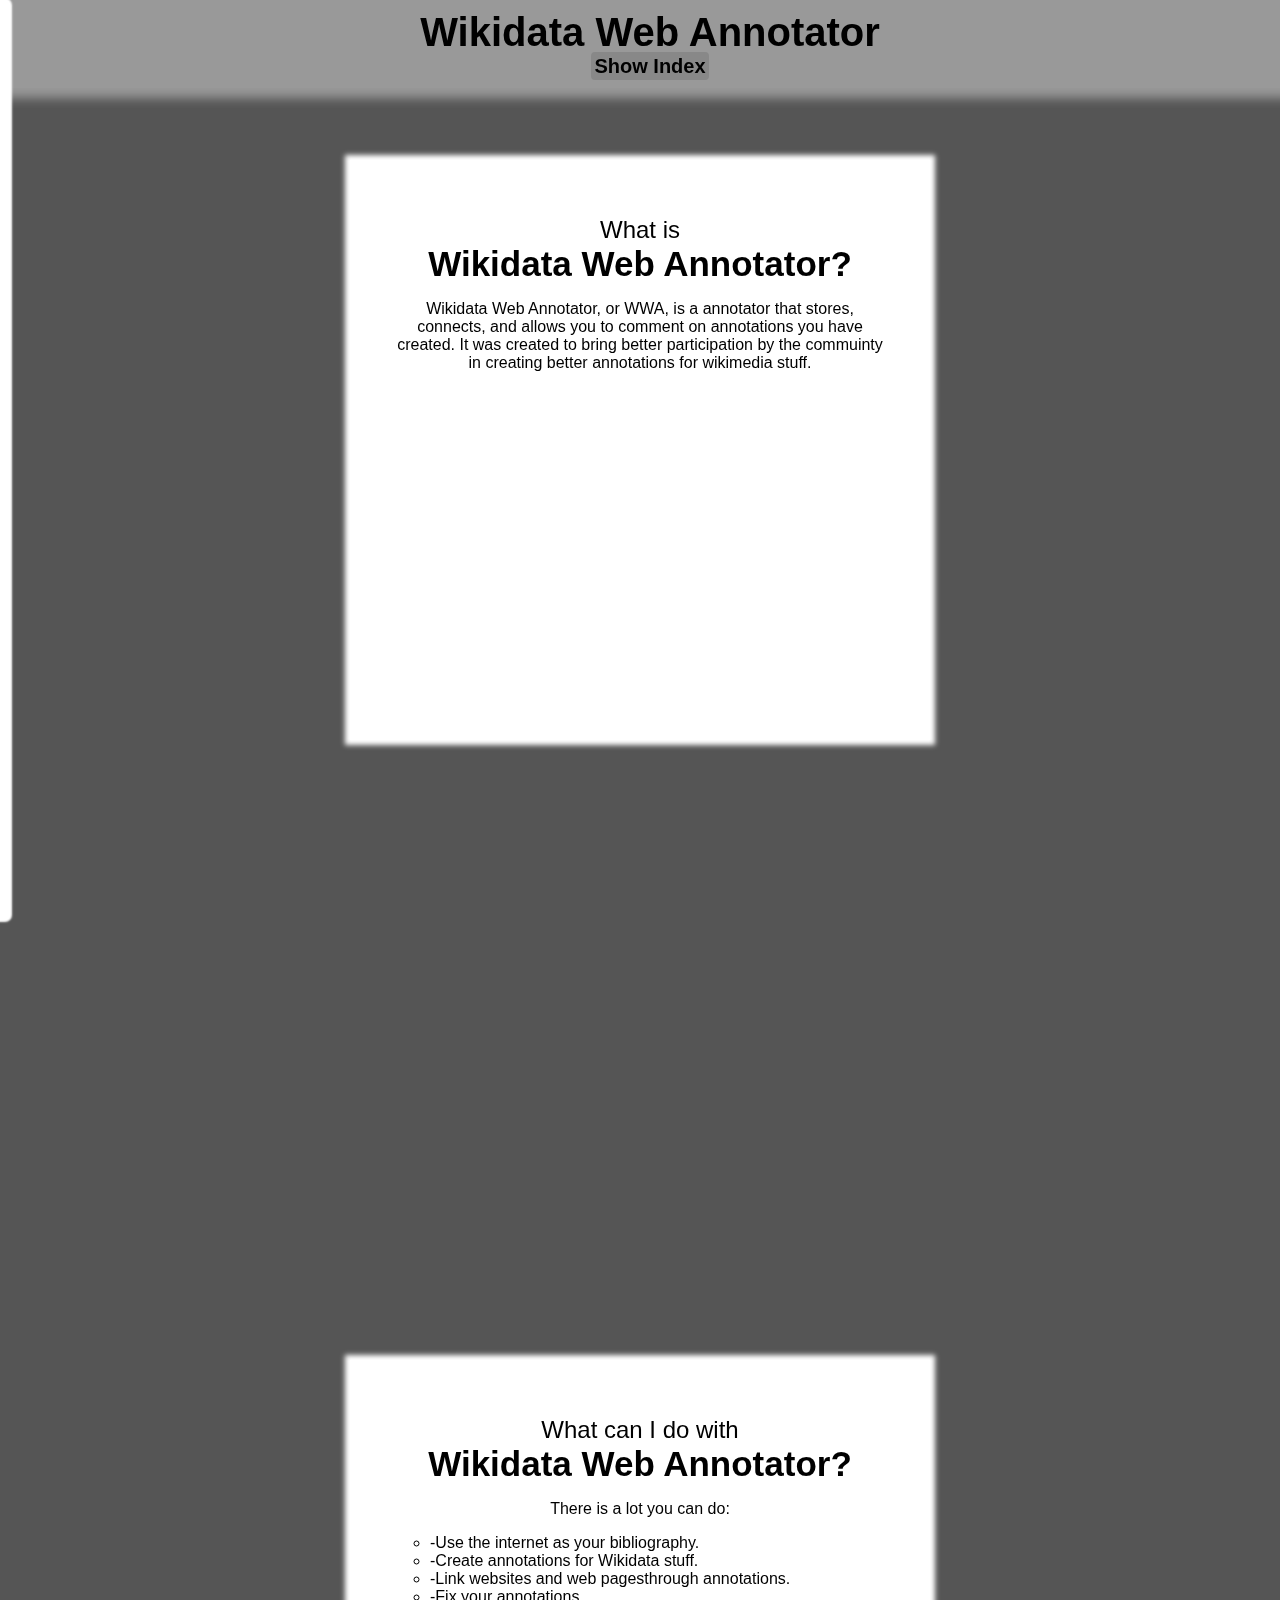
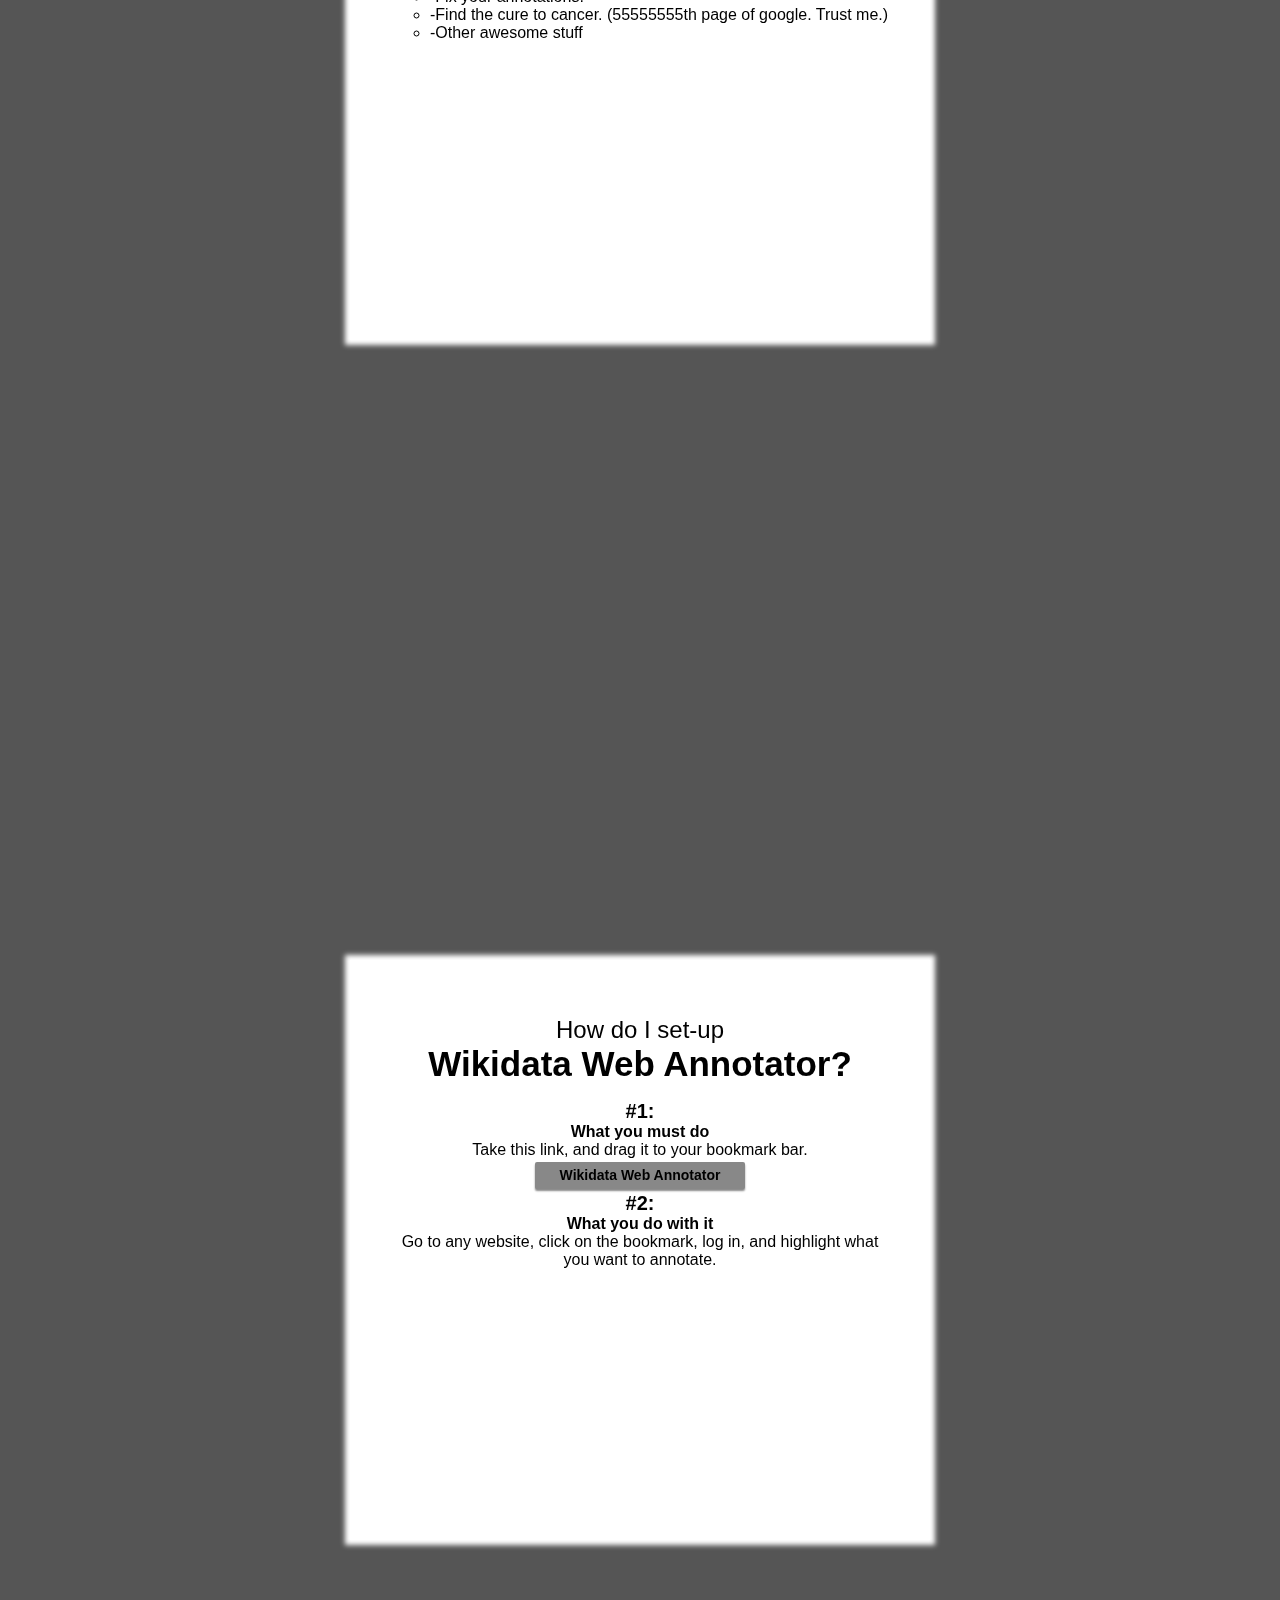
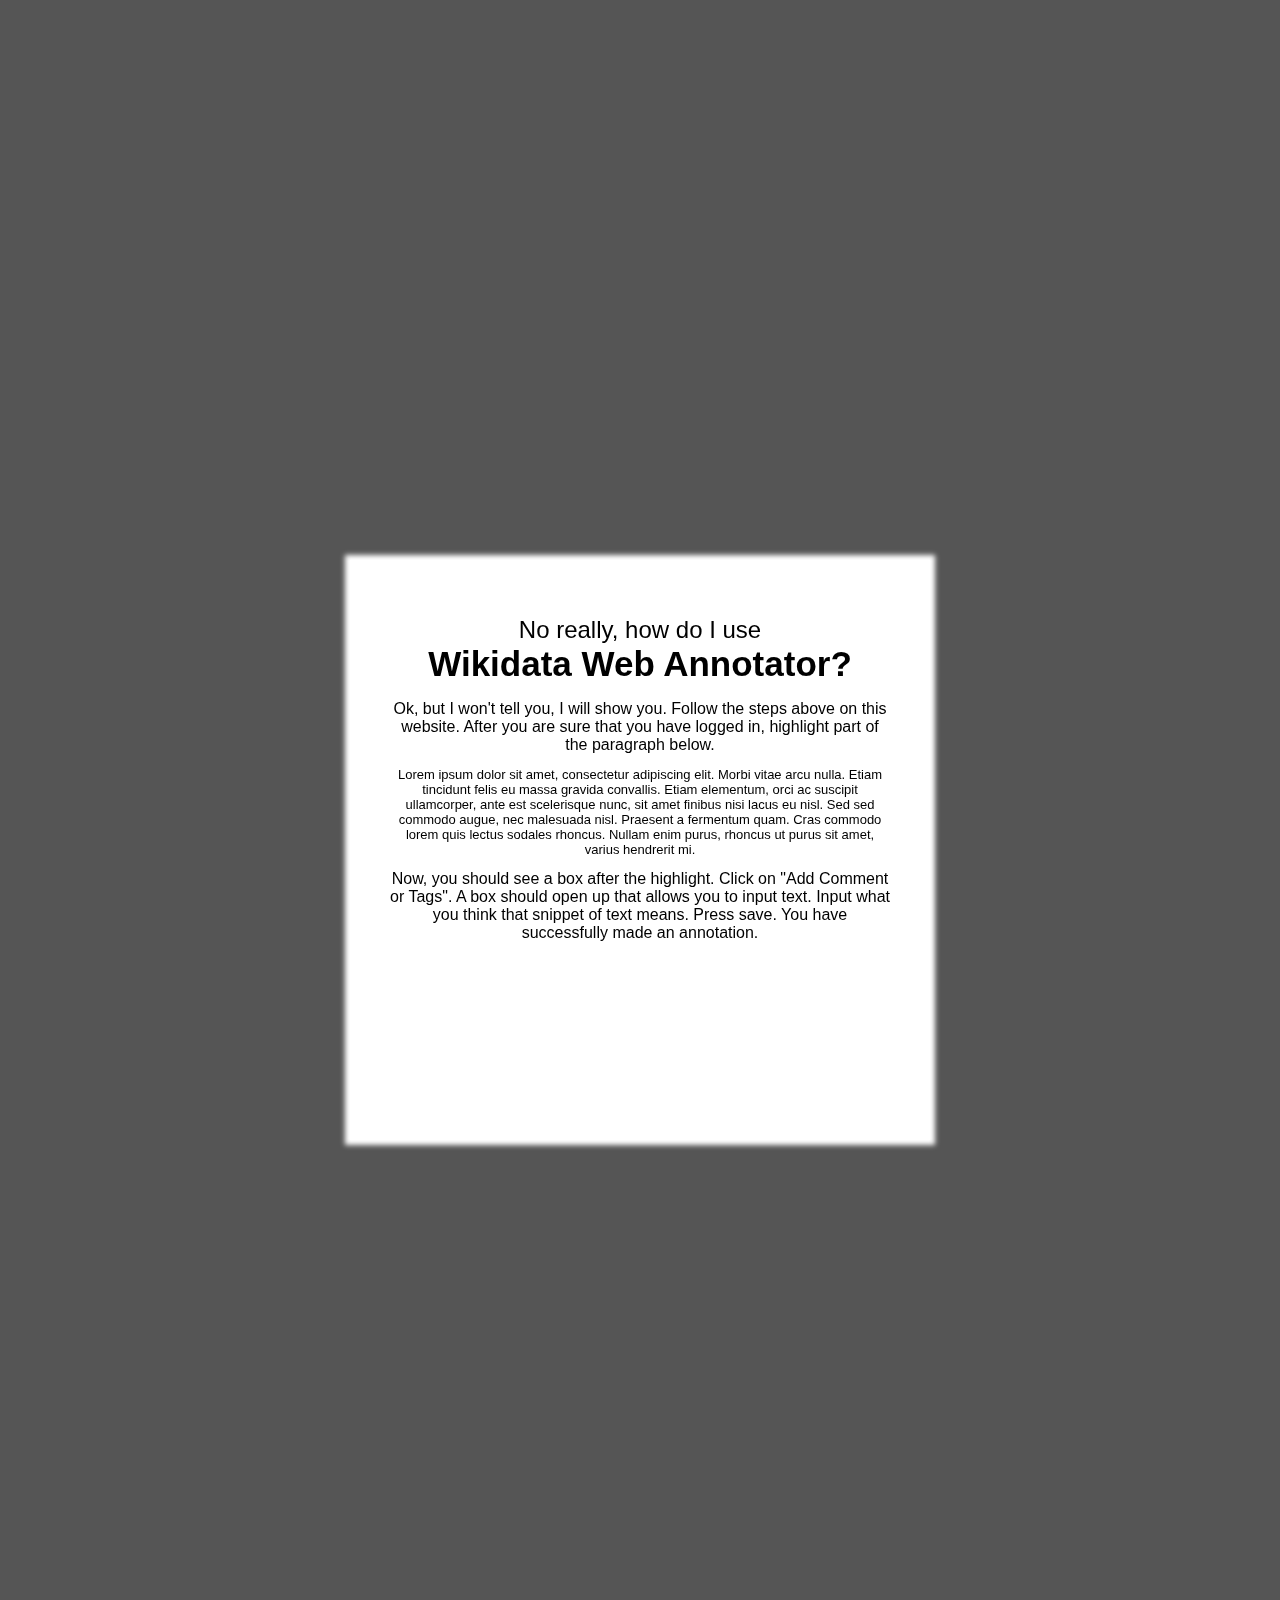
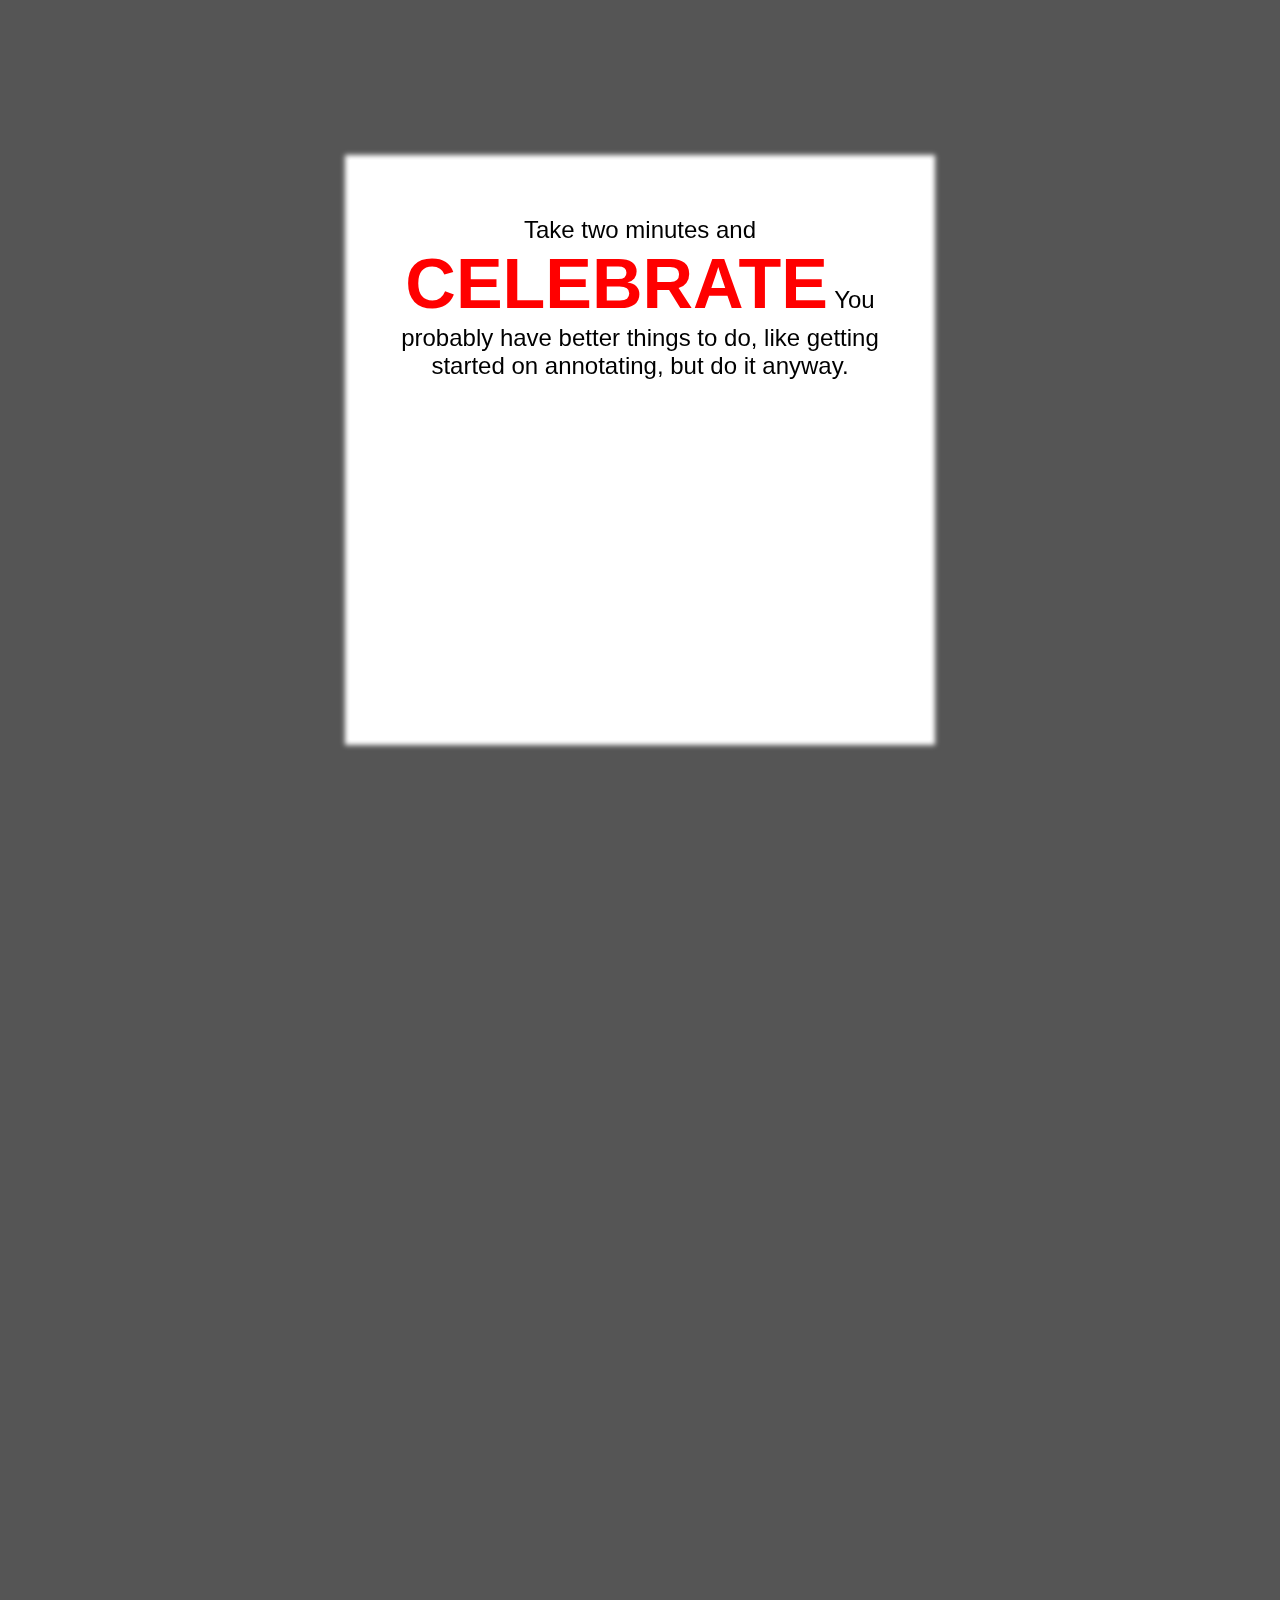
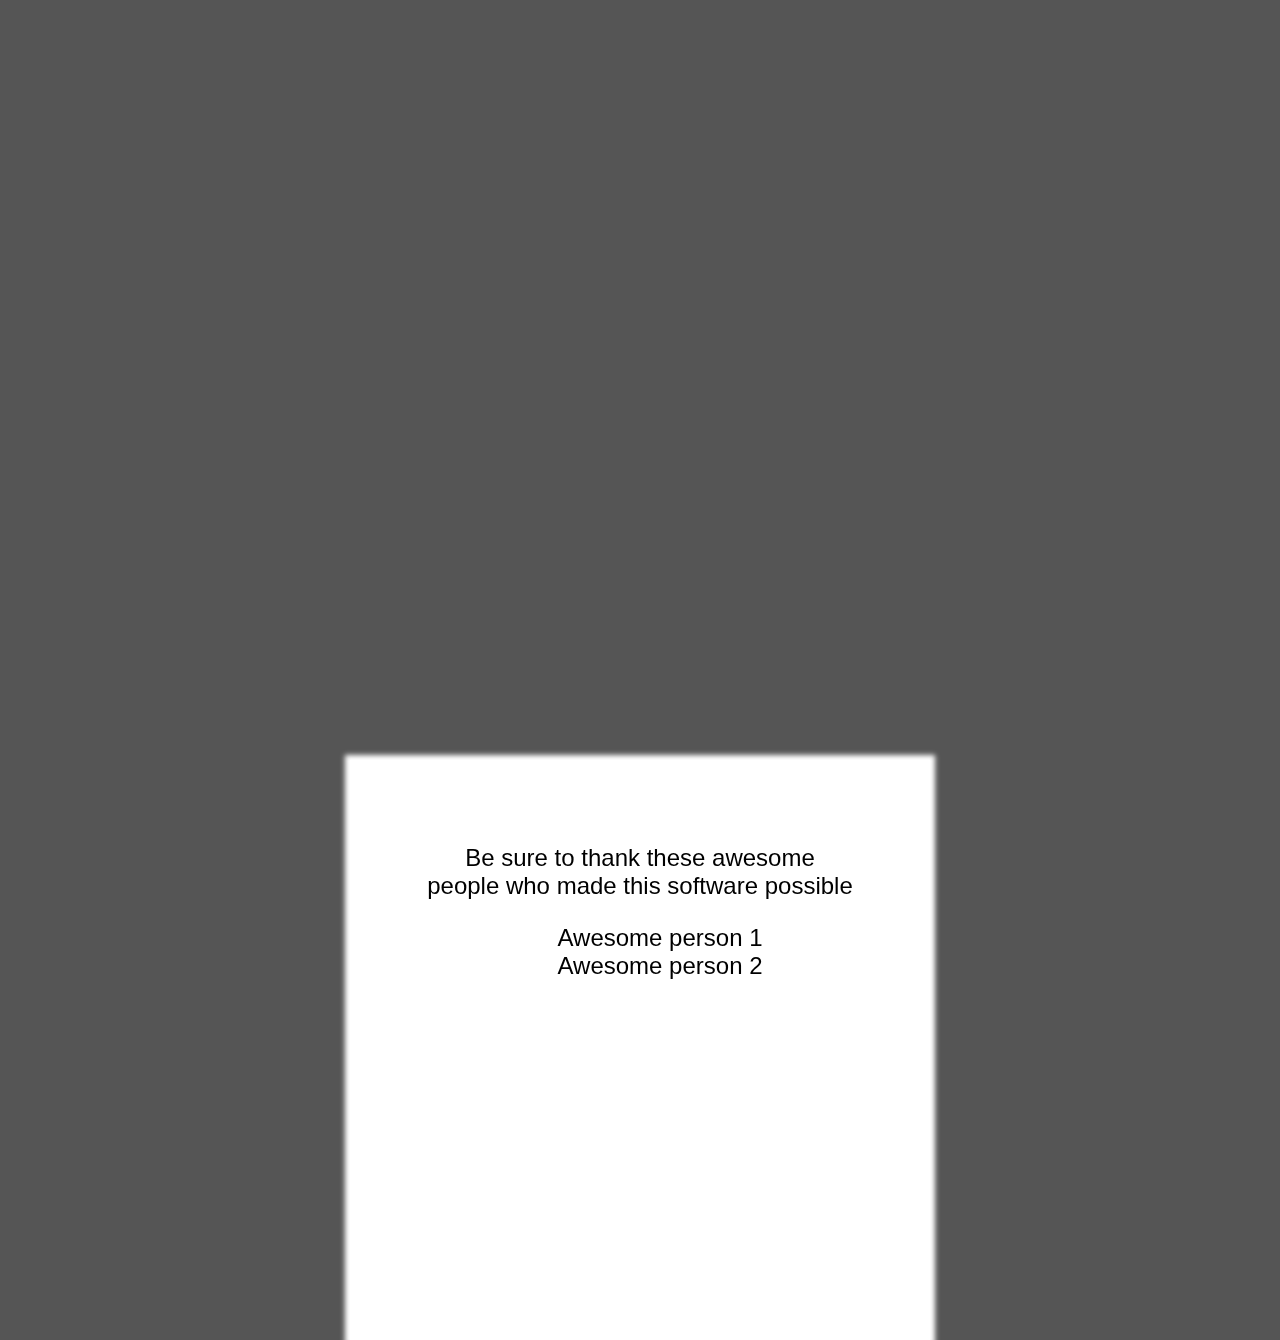
==== bookmarklet/main - 1.html @ 5ebd0b98 "New Website for WWA" ====
<html>
	<head>
		<title>Wikidata Web Annotator</title>
		<script src = "jquery-1.11.2.min.js"></script>
		<script src = "lide/src/slidereveal.js"></script>
		
		<link rel = "stylesheet" type = "text/css" href = "style - 1.css">
		
	</head>

	<body>
		
		<div id = "header">
			Wikidata Web Annotator<br/><span id="sm-head">Show Index</span>
		</div>
		<div id = "index">
				<a href = "#/desc"><div class = "link">Home</div></a>
				<a href = "#/uses"><div class = "link">Uses for WWA</div></a>
				<a href = "#/tut-start"><div class = "link">How to Setup</div></a>
				<a href = "#/walk"><div class = "link">Tutorial</div></a>
				<a href = "#/celebrate"><div class = "link">Celebrate!</div></a>
				<a href = "#/dev"><div class = "link">Developers</div></a>
			
		</div>
		<script>
			$('#index').slideReveal({
				trigger: $('#sm-head'),
				show: function(){
					$('#sm-head').text('Hide Index');
					},
				hide: function(){
					$('#sm-head').text('Show Index');
					},
				push: false,
				width: 200
			});
		</script>
		
		<div id = "impress">
			<div class = "step" id = "desc">
				<h1>What is<br/>
				<b style="font-size:35px;">Wikidata Web Annotator?</b></h1>
				Wikidata Web Annotator, or WWA, is a annotator that stores, connects, and allows you to comment on 
				annotations you have created. It was created to bring better participation by the commuinty in creating better annotations for wikimedia stuff.
			</div>
			<div class = "step" id = "uses" data-y = 1200>
				<h1>What can I do with</br>
				<b style="font-size:35px;">Wikidata Web Annotator?</b></h1>
				There is a lot you can do: 
				<ul style="text-align:left; list-style-type: circle;">
				<li>-Use the internet as your bibliography.</li>
				<li>-Create annotations for Wikidata stuff.</li>
				<li>-Link websites and web pagesthrough annotations.</li>
				<li>-Fix your annotations.</li>
				<li>-Find the cure to cancer. (55555555th page of google. Trust me.)</li>
				<li>-Other awesome stuff</li>
				</ul>
			</div>
			<div class = "step" id = "tut-start" data-y = 2400>
				<h1>How do I set-up</br>
				<b style="font-size:35px;">Wikidata Web Annotator?</b></h1>
				<b style="font-size:20px;">#1:</b>
				<br/><b>What you must do</b>
				<br/>Take this link, and drag it to your bookmark bar.
				<div class = "book">
					<a href="javascript:(function(){var h = document.getElementsByTagName('head')[0],
								d = document.createElement('script');
								d.type = 'text/javascript';
								d.src = 'https://cdn.rawgit.com/apsdehal/WAFBookmarklet/master/bookmarklet/src/InitBookmarklet.js?'+Math.random()*4;
								d.async = false;
								h.appendChild(d);
							})()">
					
					<b style="font-size:14px">Wikidata Web Annotator</b>
					
					</a>
				</div>
				<b style="font-size:20px;">#2:</b>
				<br/><b>What you do with it</b>
				<br/>Go to any website, click on the bookmark, log in, and highlight what you want to annotate.
				
			</div>
			<div class = "step" id = "walk" data-y = 3600>
				<h1>No really, how do I use<br/>
				<b style="font-size:35px;">Wikidata Web Annotator?</b></h1>
				Ok, but I won't tell you, I will show you. Follow the steps above on this website. After you are sure that you have logged in, highlight part of the paragraph below.
				<p style="font-size:13px;">Lorem ipsum dolor sit amet, consectetur adipiscing elit. Morbi vitae arcu nulla. Etiam tincidunt felis eu massa gravida convallis. Etiam elementum, orci ac suscipit ullamcorper, ante est scelerisque nunc, sit amet finibus nisi lacus eu nisl. Sed sed commodo augue, nec malesuada nisl. Praesent a fermentum quam. Cras commodo lorem quis lectus sodales rhoncus. Nullam enim purus, rhoncus ut purus sit amet, varius hendrerit mi.</p>
				Now, you should see a box after the highlight. Click on "Add Comment or Tags". A box should open up that allows you to input text. Input what you think that snippet of text means. Press save. You have successfully made an annotation.
			</div>
			<div class = "step" id = "celebrate" data-y = 4800>
				<h1>Take two minutes and<br/>
				<b style="font-size:70px; color:red; text-align:center;">CELEBRATE</b>
				You probably have better things to do, like getting started on annotating, but do it anyway.</h1>
			</div>
			<div class = "step" id = "dev" data-y = 7000>
			<h1> <br/>Be sure to thank these awesome<br/> people who made this software possible
			<ul>
			<!-- insert Devs here -->
			<li>Awesome person 1</li>
			<li>Awesome person 2</li>
			</h1>
			</ul>
			</div>
		</div>
		<script src = "impress/js/impress.js"></script>
		<script>impress().init();</script>
	</body>
</html>
---- bookmarklet/style - 1.css ----
.step{
	width:500px;
	height:500px;
	text-align:center;
	background-color:white;
	box-shadow:0px 0px 5px 5px white;
	padding:40px;
	z-index:-1;
	margin:0px;
}
html{
	background-color:#555555;
	font-family: "Verdana", sans-serif;
}
.text-cont{
	margin:auto auto;
}
#header{
	font-weight:bold;
	font-size:40px;
	width:100%
	height: 5%;
	text-align:center;
	margin:0 0;
	position:fixed;
	background-color:#999999;
	width:100%;
	box-shadow:0px 10px 10px #999999;
	padding:10px;
	z-index:1;
	
}
body{
	padding:0;
	margin:0;
}
h1{
	font-weight:normal;
	font-size:1.5em;
}
.book{
	width:200px;
	height:17px;
	background-color:#888888;
	margin:3px auto;
	padding:5px;
	border-radius:2px;
	box-shadow:0px 2px 2px #888888;
}
a{
	text-decoration:none;
	color:black;	
}
#index{
	height:20%;
	width:20%;
	z-index:2;
	background-color:white;
	position:fixed;
	margin-right:0px;
	padding:10px;
	padding-left:0px;
	border-radius:0px 5px 5px 0px;
	box-shadow:0px 0px 2px 2px white;
	position:float;
}
ul{
	list-style-type: none;
}
.link{
	margin-top:2%;
	background-color:#eeeeee;
	border-radius:0px 10px 10px 0px;
	padding:1px;
	padding-left:5px;
	margin-left:0px;
}
.link:hover{
	background-color:#dddddd;
}
#sm-head{
	background-color:#888888;
	font-size:20px;
	padding:3px;
	border-radius:4px;
	width:200px;
}
#sm-head:hover{
	background-color:#777777;
}
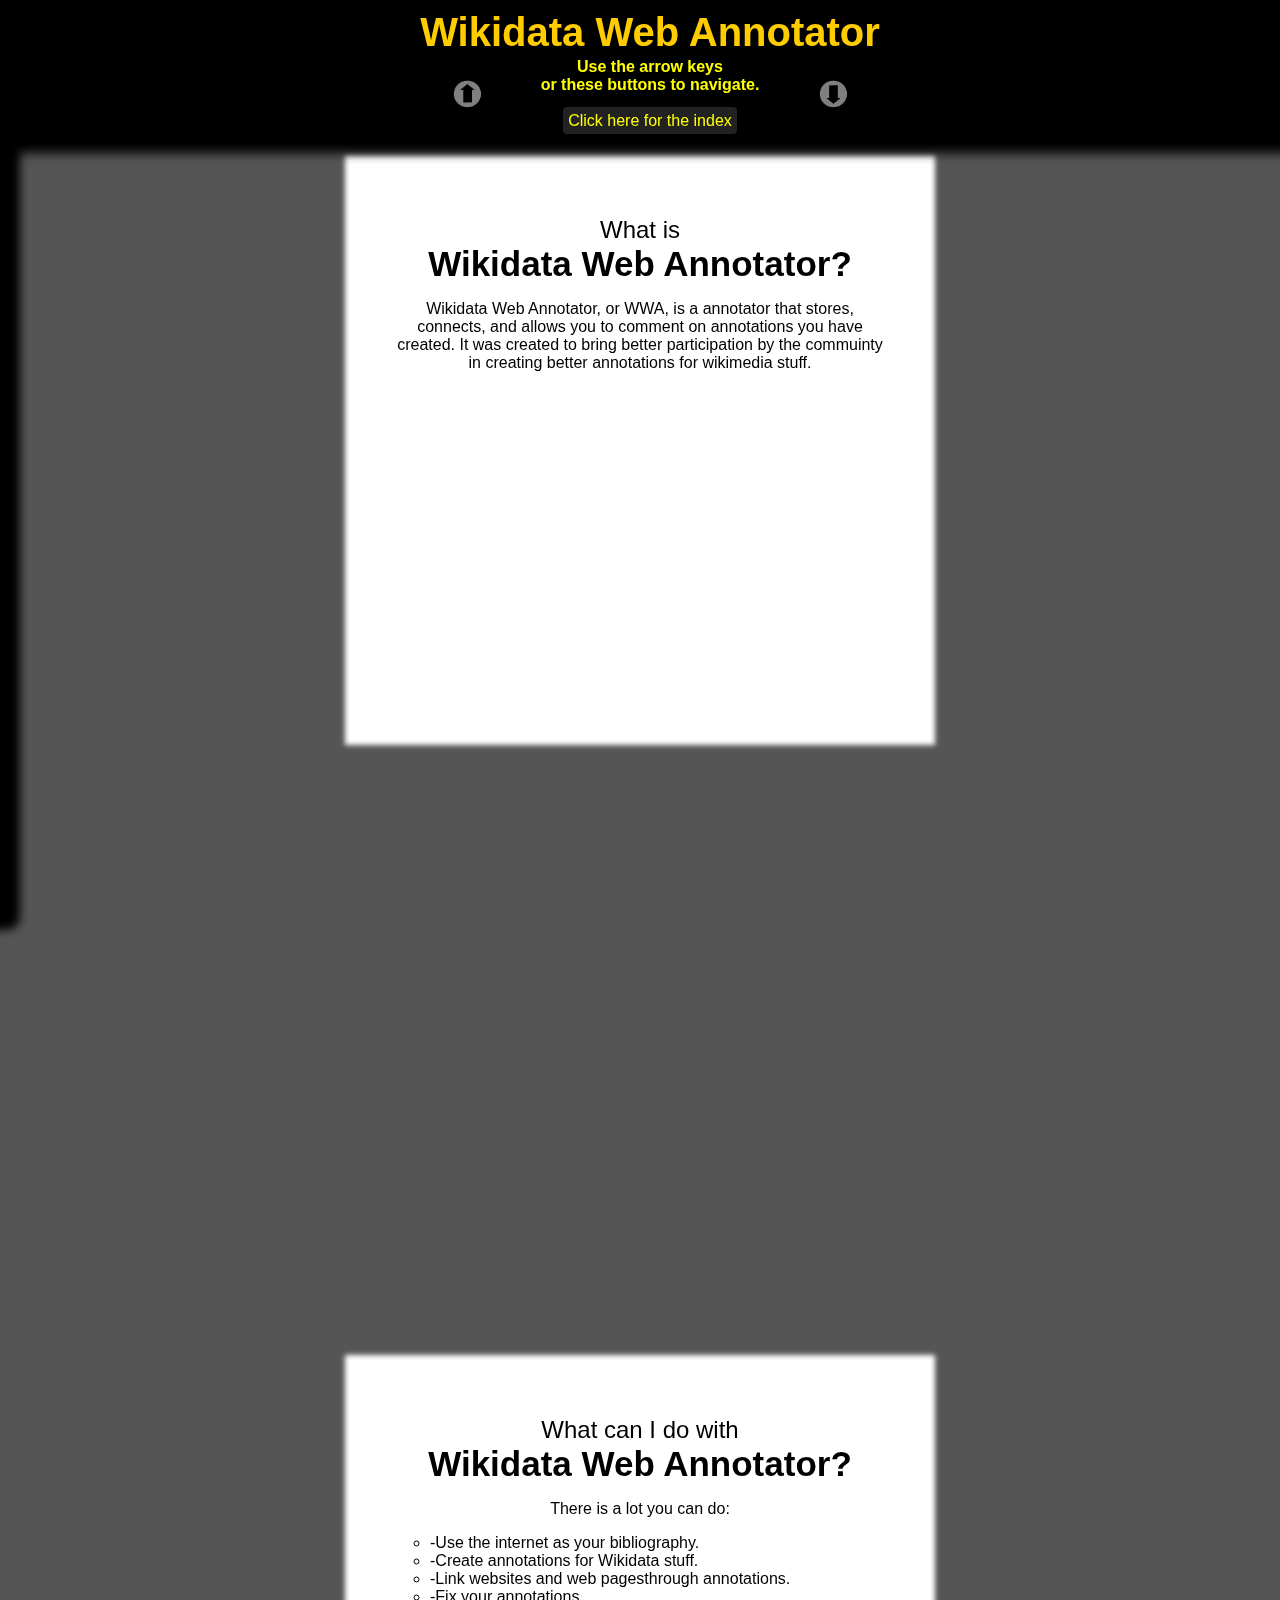
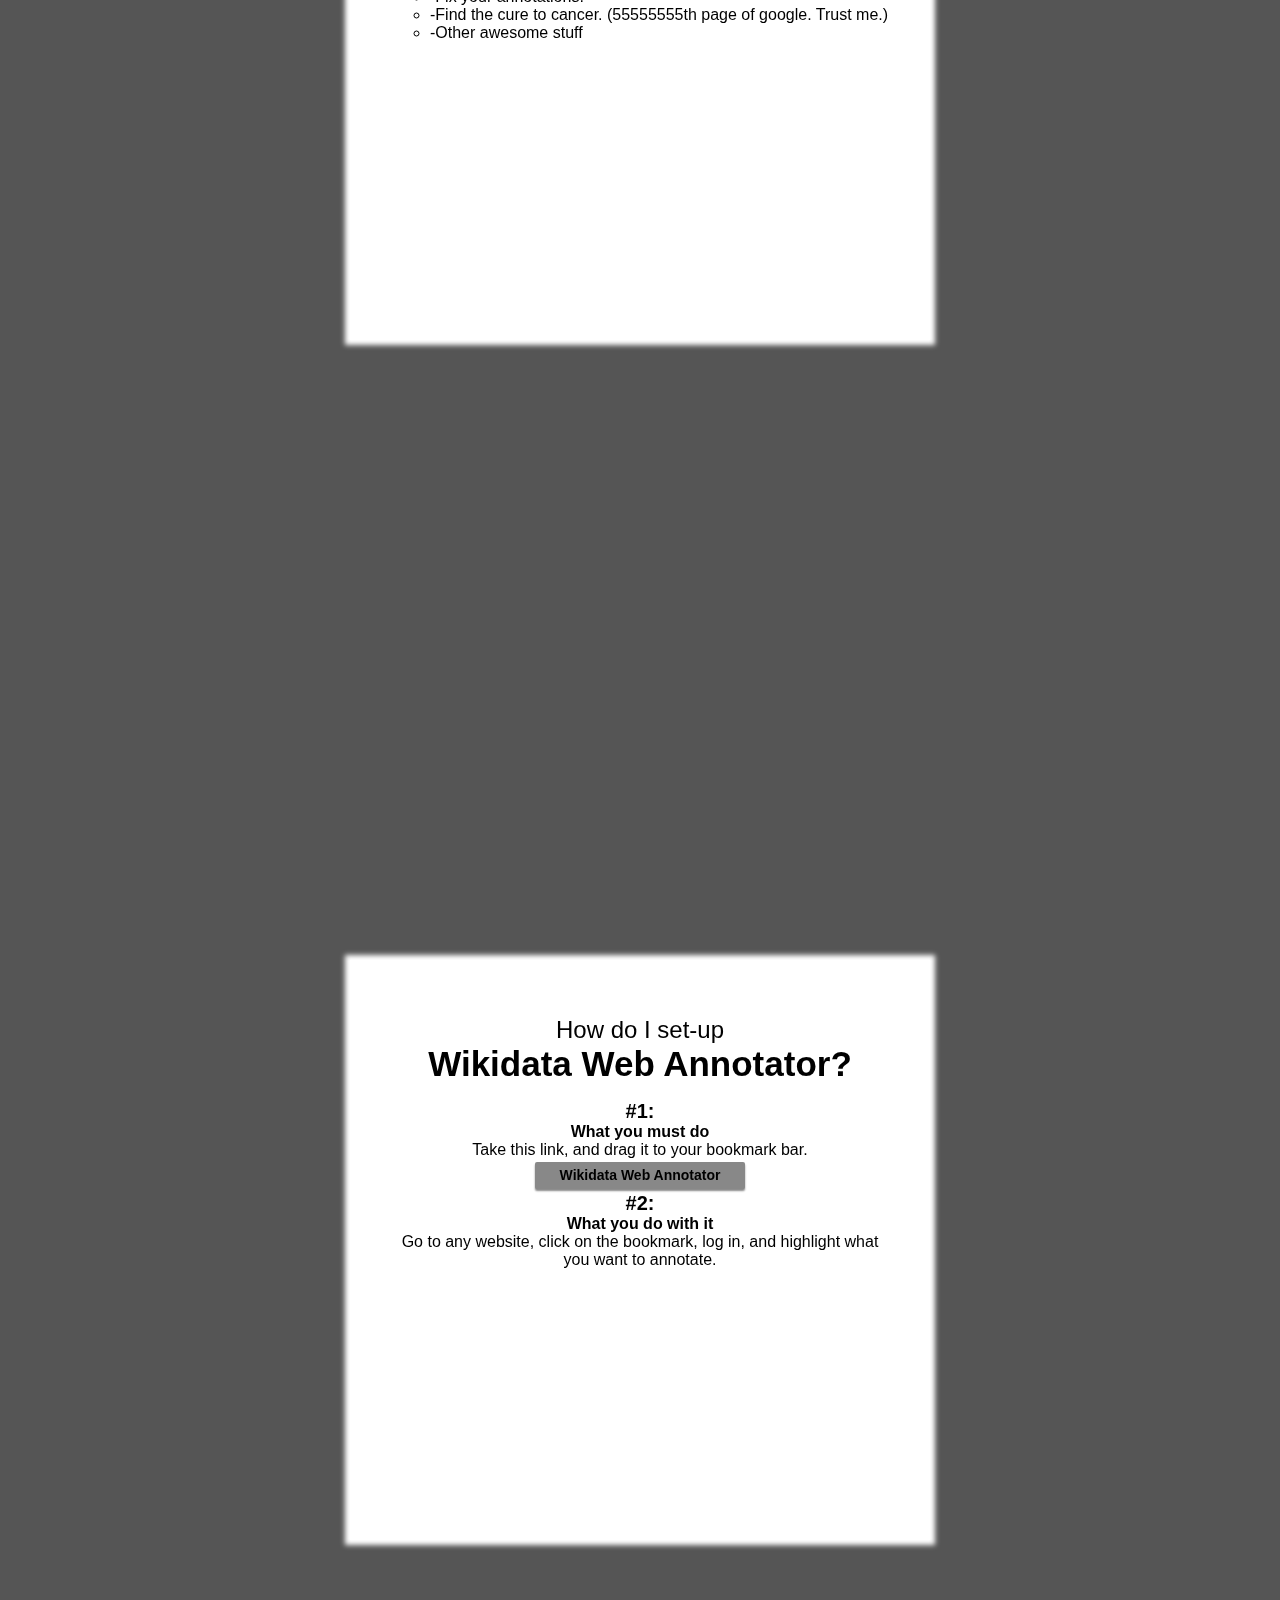
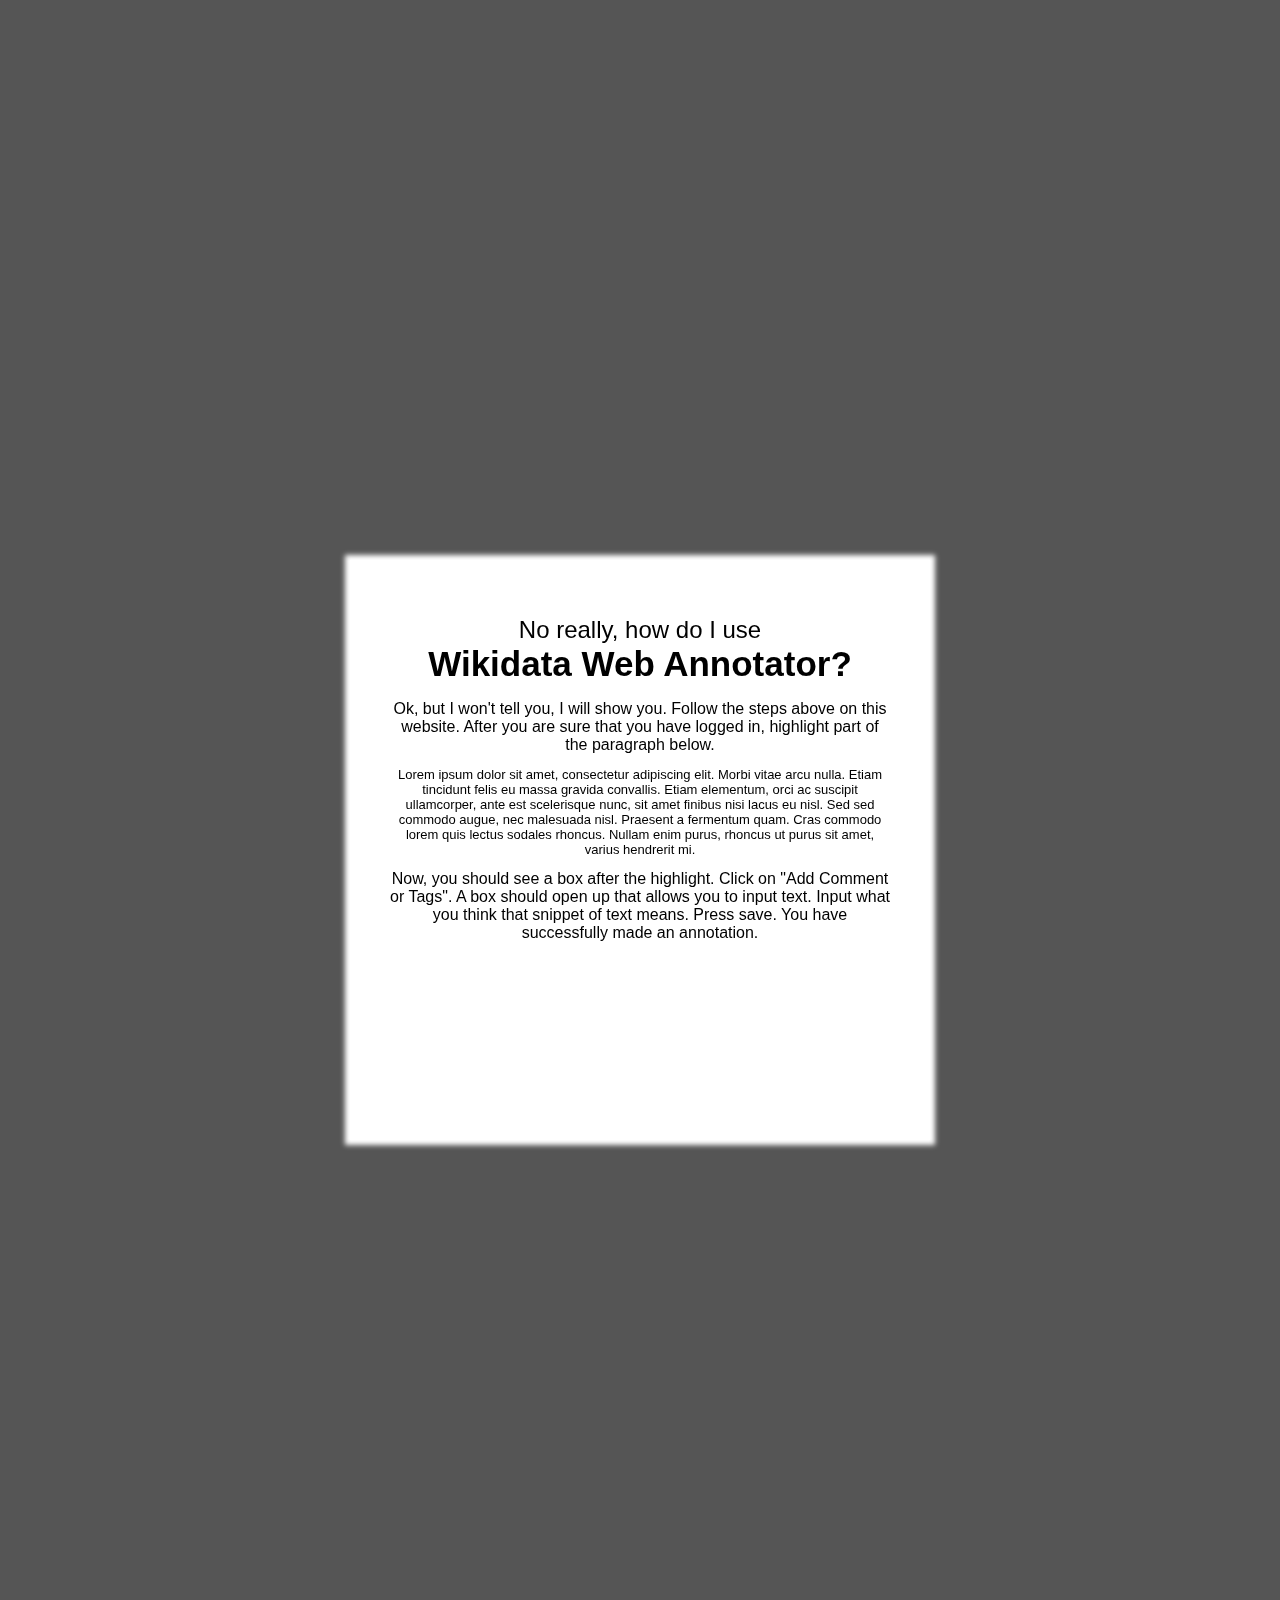
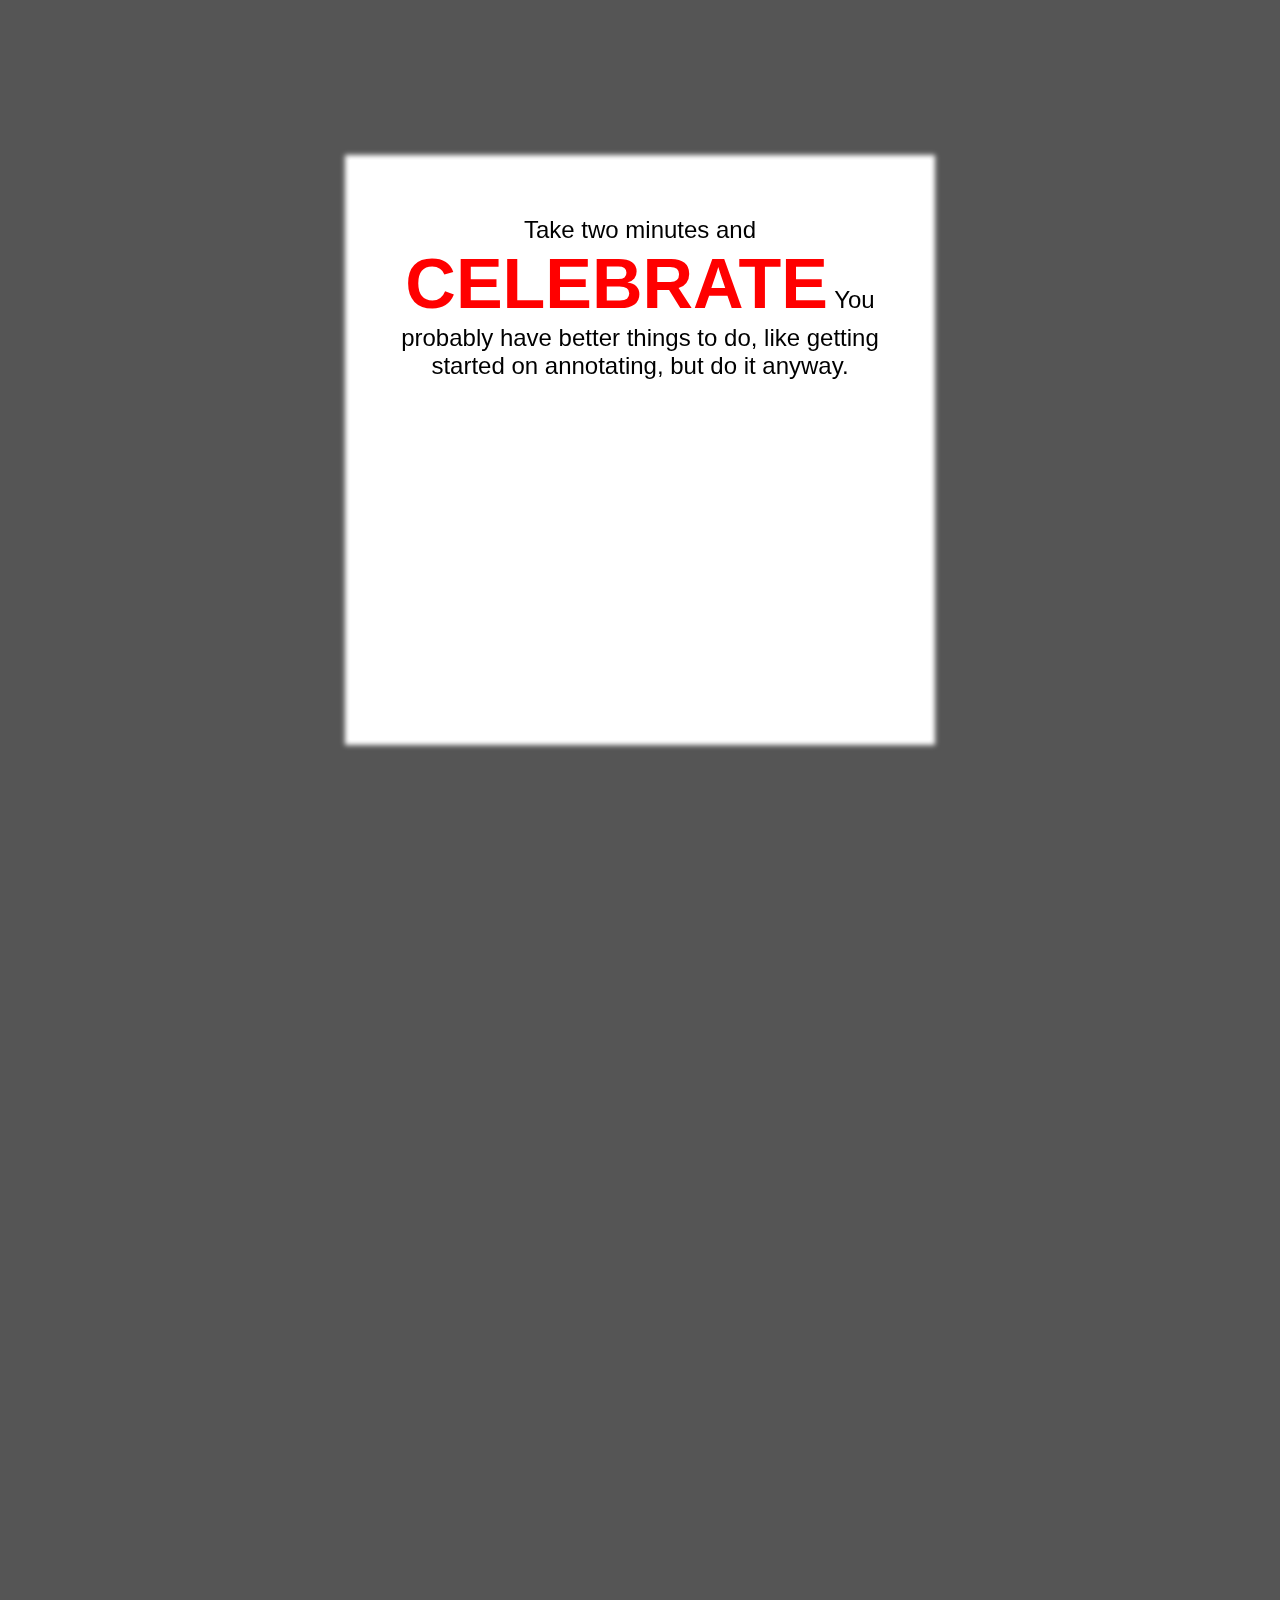
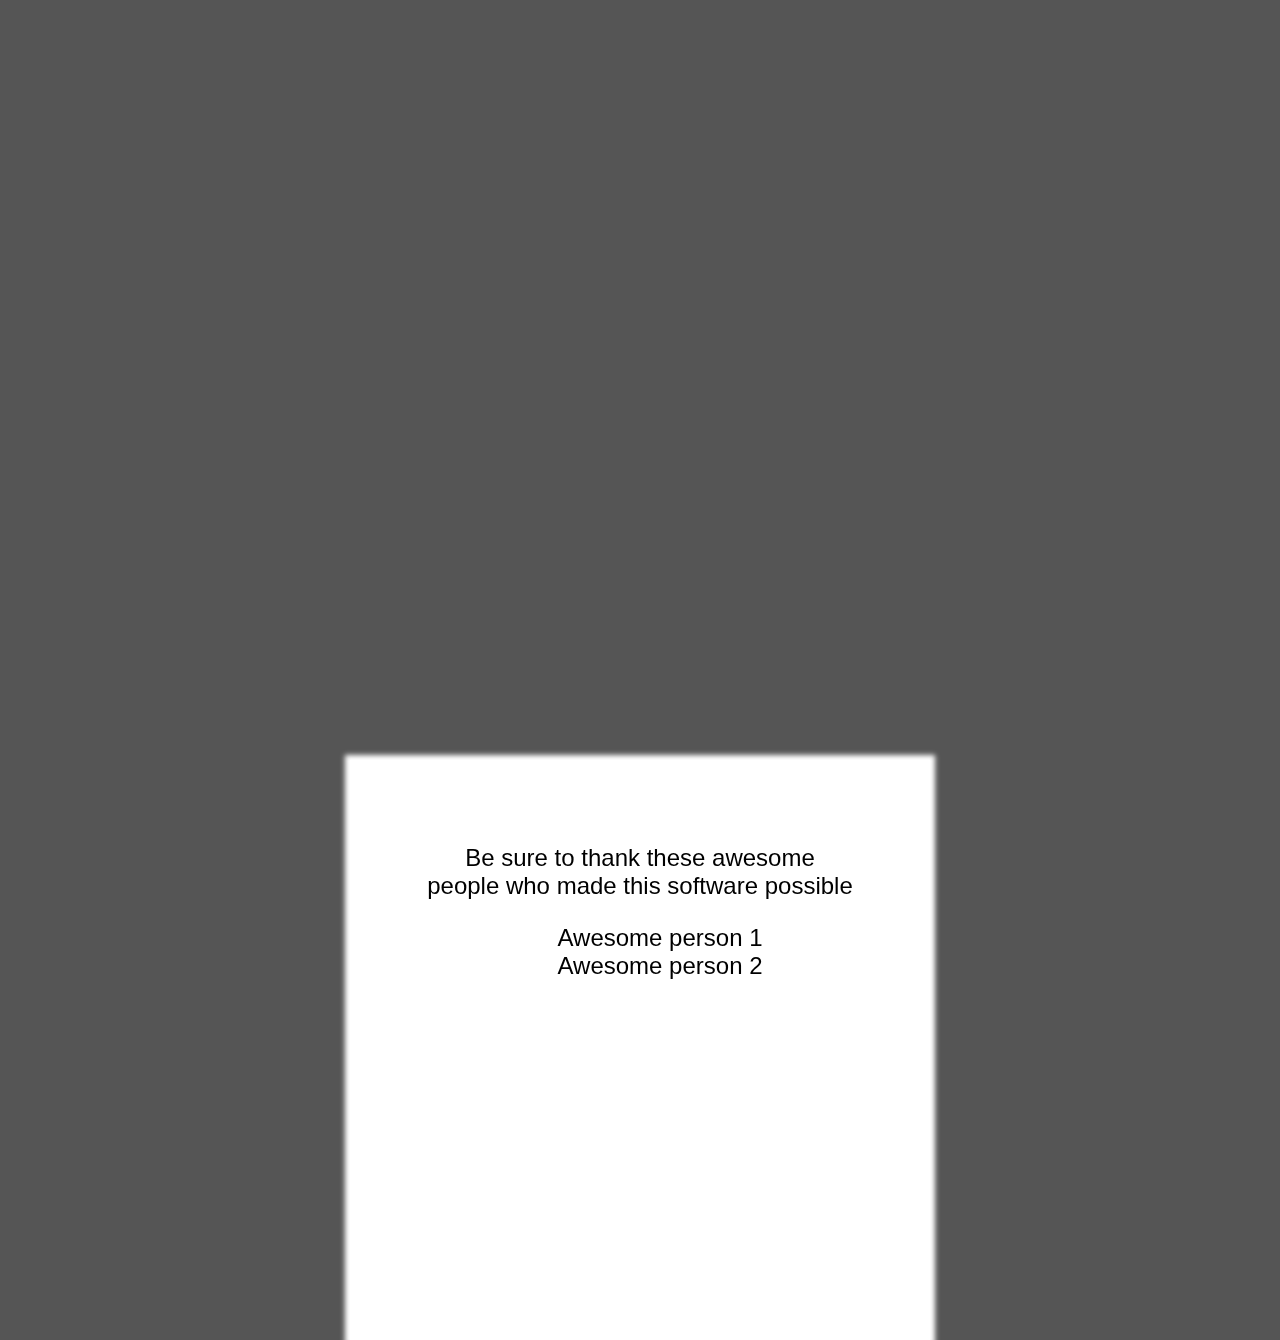
==== commit c6dfd8b0: "Merge pull request #4 from ninzhan/master" ====
--- a/bookmarklet/main - 1.html
+++ b/bookmarklet/main - 1.html
@@ -11,9 +11,15 @@
 	<body>
 		
 		<div id = "header">
-			Wikidata Web Annotator<br/><span id="sm-head">Show Index</span>
+			Wikidata Web Annotator<br/>
+			<center><table><tr>
+			<td><div id = "left"><img src = "Left.png" class = "arrow"></img></div></td>
+			<td><div id = "help"><b>Use the arrow keys <br/>or these buttons to navigate.</b><br/><br/><span id = "sm-head">Click here for the index</span></div></td>
+			<td><div id = "right"><img src = "Right.png" class = "arrow"></img></div></td></tr></table>
+			</center>
 		</div>
 		<div id = "index">
+				<div id ="head"><b>WWA Nav</b></div>
 				<a href = "#/desc"><div class = "link">Home</div></a>
 				<a href = "#/uses"><div class = "link">Uses for WWA</div></a>
 				<a href = "#/tut-start"><div class = "link">How to Setup</div></a>
@@ -103,6 +109,15 @@
 			</div>
 		</div>
 		<script src = "impress/js/impress.js"></script>
-		<script>impress().init();</script>
+		<script>
+			impress().init();
+			$("#left").click(function(){
+				impress().prev();
+			});
+			$("#right").click(function(){
+				impress().next();
+			});
+				
+		</script>
 	</body>
 </html>--- a/bookmarklet/style - 1.css
+++ b/bookmarklet/style - 1.css
@@ -23,9 +23,10 @@
 	text-align:center;
 	margin:0 0;
 	position:fixed;
-	background-color:#999999;
+	background-color:#000000;
 	width:100%;
-	box-shadow:0px 10px 10px #999999;
+	box-shadow:0px 10px 10px #000000;
+	color:#ffcc00;
 	padding:10px;
 	z-index:1;
 	
@@ -61,30 +62,56 @@
 	padding:10px;
 	padding-left:0px;
 	border-radius:0px 5px 5px 0px;
-	box-shadow:0px 0px 2px 2px white;
-	position:float;
+	box-shadow:0px 0px 10px 10px black;
+	background-color:#000000;
 }
+
 ul{
 	list-style-type: none;
 }
 .link{
-	margin-top:2%;
-	background-color:#eeeeee;
+	margin-top:5%;
+	background-color:#222222;
 	border-radius:0px 10px 10px 0px;
 	padding:1px;
 	padding-left:5px;
 	margin-left:0px;
+	color:#ffff00;
 }
 .link:hover{
-	background-color:#dddddd;
+	background-color:#333333;
 }
 #sm-head{
-	background-color:#888888;
-	font-size:20px;
-	padding:3px;
+	background-color:#222222;
+	padding:5px;
 	border-radius:4px;
 	width:200px;
 }
 #sm-head:hover{
-	background-color:#777777;
+	background-color:#333333;
 }
+#help{
+	text-align:center;
+	color:#ffff00;
+}
+.arrow{
+	height:40px;
+	width:40px;
+	margin-right:50px;
+	margin-left:50px;
+	border-radius:50%;
+}
+.arrow:hover{
+	background-color:#333333;
+}
+#head{
+	border-radius:none;
+	background-color:white;
+	margin-top:5%;
+	background-color:#888888;
+	text-align:center;
+	padding:3px;
+	padding-left:5px;
+	margin-left:0px;
+	border-radius:10px;
+}
